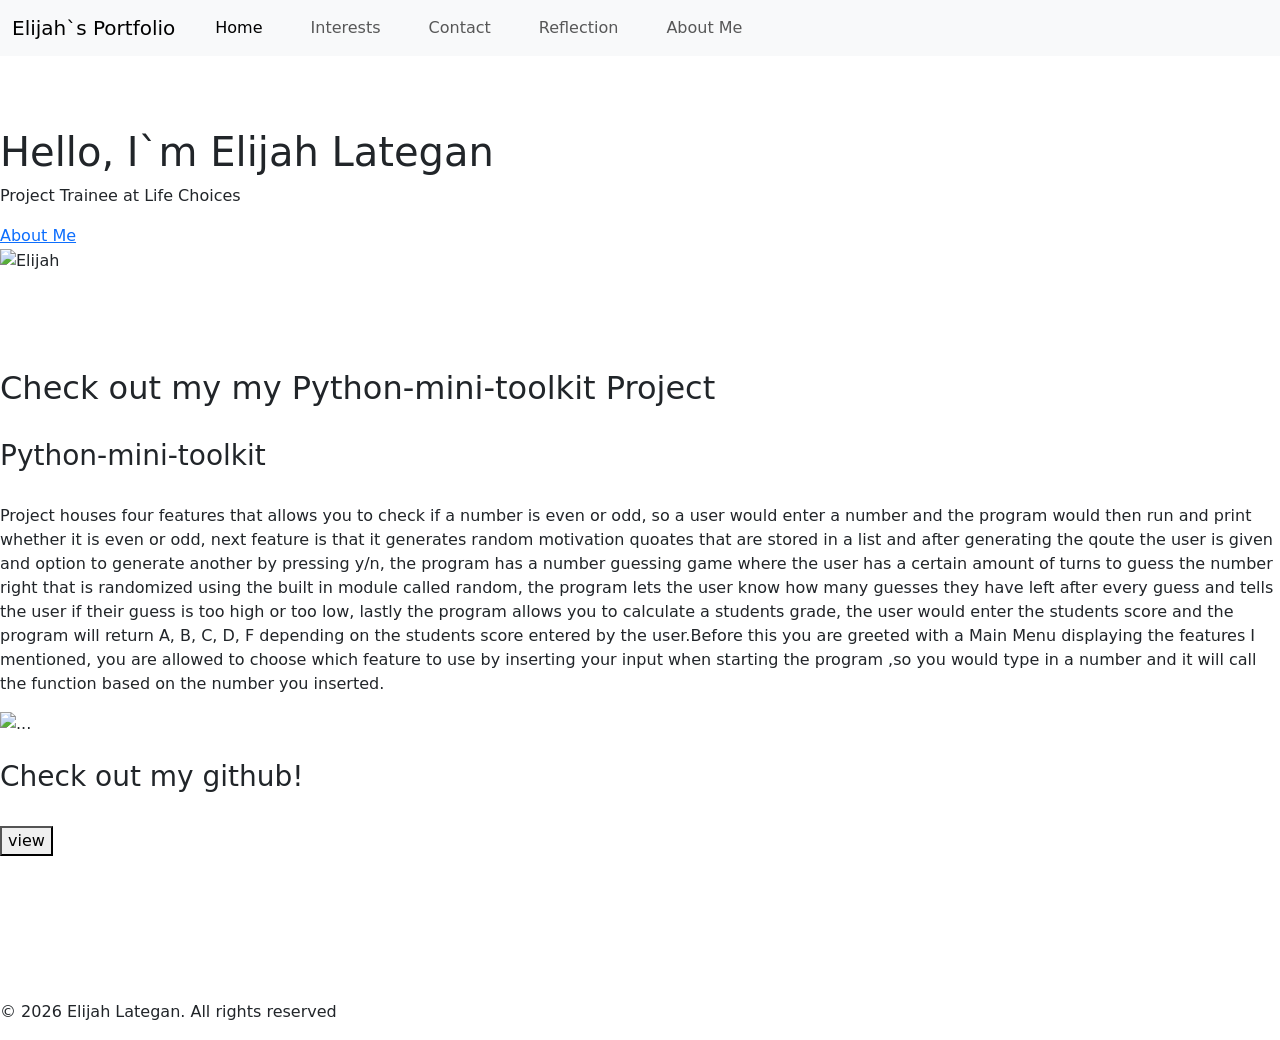
==== index.html @ 5506761e "Add files via upload" ====
<!DOCTYPE html>
<html lang="en">
<head>
    <meta charset="UTF-8">
    <meta name="viewport" content="width=device-width, initial-scale=1.0">
    <link href="https://cdn.jsdelivr.net/npm/bootstrap@5.3.8/dist/css/bootstrap.min.css" rel="stylesheet" integrity="sha384-sRIl4kxILFvY47J16cr9ZwB07vP4J8+LH7qKQnuqkuIAvNWLzeN8tE5YBujZqJLB" crossorigin="anonymous">
    <link rel="stylesheet" href="style.css">
    <title>Portfolio</title>
</head>
<body class="home">
    <nav class="navbar navbar-expand-lg bg-body-tertiary">
        <div class="container-fluid">
          <a class="navbar-brand" href="#">Elijah`s Portfolio</a>
          <button class="navbar-toggler" type="button" data-bs-toggle="collapse" data-bs-target="#navbarNav" aria-controls="navbarNav" aria-expanded="false" aria-label="Toggle navigation">
            <span class="navbar-toggler-icon"></span>
          </button>
          <div class="collapse navbar-collapse " id="navbarNav">
            <ul class="navbar-nav mr-auto">
              <li class="nav-item px-3">
                <a class="nav-link active" aria-current="page" href="index.html">Home</a>
              </li>
              <li class="nav-item px-3">
                <a class="nav-link" href="interests.html">Interests</a>
              </li>
              <li class="nav-item px-3">
                <a class="nav-link" href="contact.html">Contact</a>
              </li>
              <li class="nav-item px-3">
                <a class="nav-link" href="reflection.html">Reflection</a>
              </li>
              <li class="nav-item px-3">
                <a class="nav-link" href="about.html">About Me</a>
              </li>
              
            </ul>
          </div>
        </div>
      </nav><br><br><br>

      <div class="sectionA">
        <div class="greet">
            <h1>Hello, I`m Elijah Lategan</h1>
            <p>Project Trainee at Life Choices</p>
            <a href="about.html">About Me</a>
        </div>

        <div class="myimage">
            <img src="remove.bg.png" alt="Elijah">
        </div>
      </div><br><br><br><br>

      <div class="prev">
        <h2>Check out my my Python-mini-toolkit Project</h2><br>
        <h3>Python-mini-toolkit</h3><br>
        <p>
            Project houses four features that allows you to check if a number is even or odd, so a user would enter a number and the program would then run and print whether it is even or odd, next feature is that it generates random motivation quoates that are stored in a list and after generating the qoute the user is given and option to generate another by pressing y/n, the program has a number guessing game where the user has a certain amount of turns to guess the number right that is randomized using the built in module called random, the program lets the user know how many guesses they have left after every guess and tells the user if their guess is too high or too low, lastly the program allows you to calculate a students grade, the user would enter the students score and the program will return A, B, C, D, F depending on the students score entered by the user.Before this you are greeted with a Main Menu displaying the features I mentioned, you are allowed to choose which feature to use by inserting your input when starting the program ,so you would type in a number and it will call the function based on the number you inserted.
        </p>
        <div id="carouselExample" class="carousel slide w-100 mx-auto">
            <div class="carousel-inner">
              <div class="carousel-item active">
                <img src="Screenshot (69).png" class="d-block w-100" alt="...">
              </div>
              <div class="carousel-item">
                <img src="Screenshot (70).png" class="d-block w-100" alt="...">
              </div>
              <div class="carousel-item">
                <img src="Screenshot (71).png" class="d-block w-100" alt="...">
              </div>
            </div>
            <button class="carousel-control-prev" type="button" data-bs-target="#carouselExample" data-bs-slide="prev">
              <span class="carousel-control-prev-icon" aria-hidden="true"></span>
              <span class="visually-hidden">Previous</span>
            </button>
            <button class="carousel-control-next" type="button" data-bs-target="#carouselExample" data-bs-slide="next">
              <span class="carousel-control-next-icon" aria-hidden="true"></span>
              <span class="visually-hidden">Next</span>
            </button>
          </div><br>
          <h3>Check out my github!</h3><br>
          <a href="https://github.com/Elijah736/python-mini-toolkit-/blob/main/README.md">
            <button>view</button>
          </a>
      </div><br><br><br><br><br><br>


      <footer>
        <p>&copy; 2026 Elijah Lategan. All rights reserved</p>
      </footer>
      <script src="https://cdn.jsdelivr.net/npm/bootstrap@5.3.8/dist/js/bootstrap.bundle.min.js" integrity="sha384-FKyoEForCGlyvwx9Hj09JcYn3nv7wiPVlz7YYwJrWVcXK/BmnVDxM+D2scQbITxI" crossorigin="anonymous"></script>
</body>
</html>
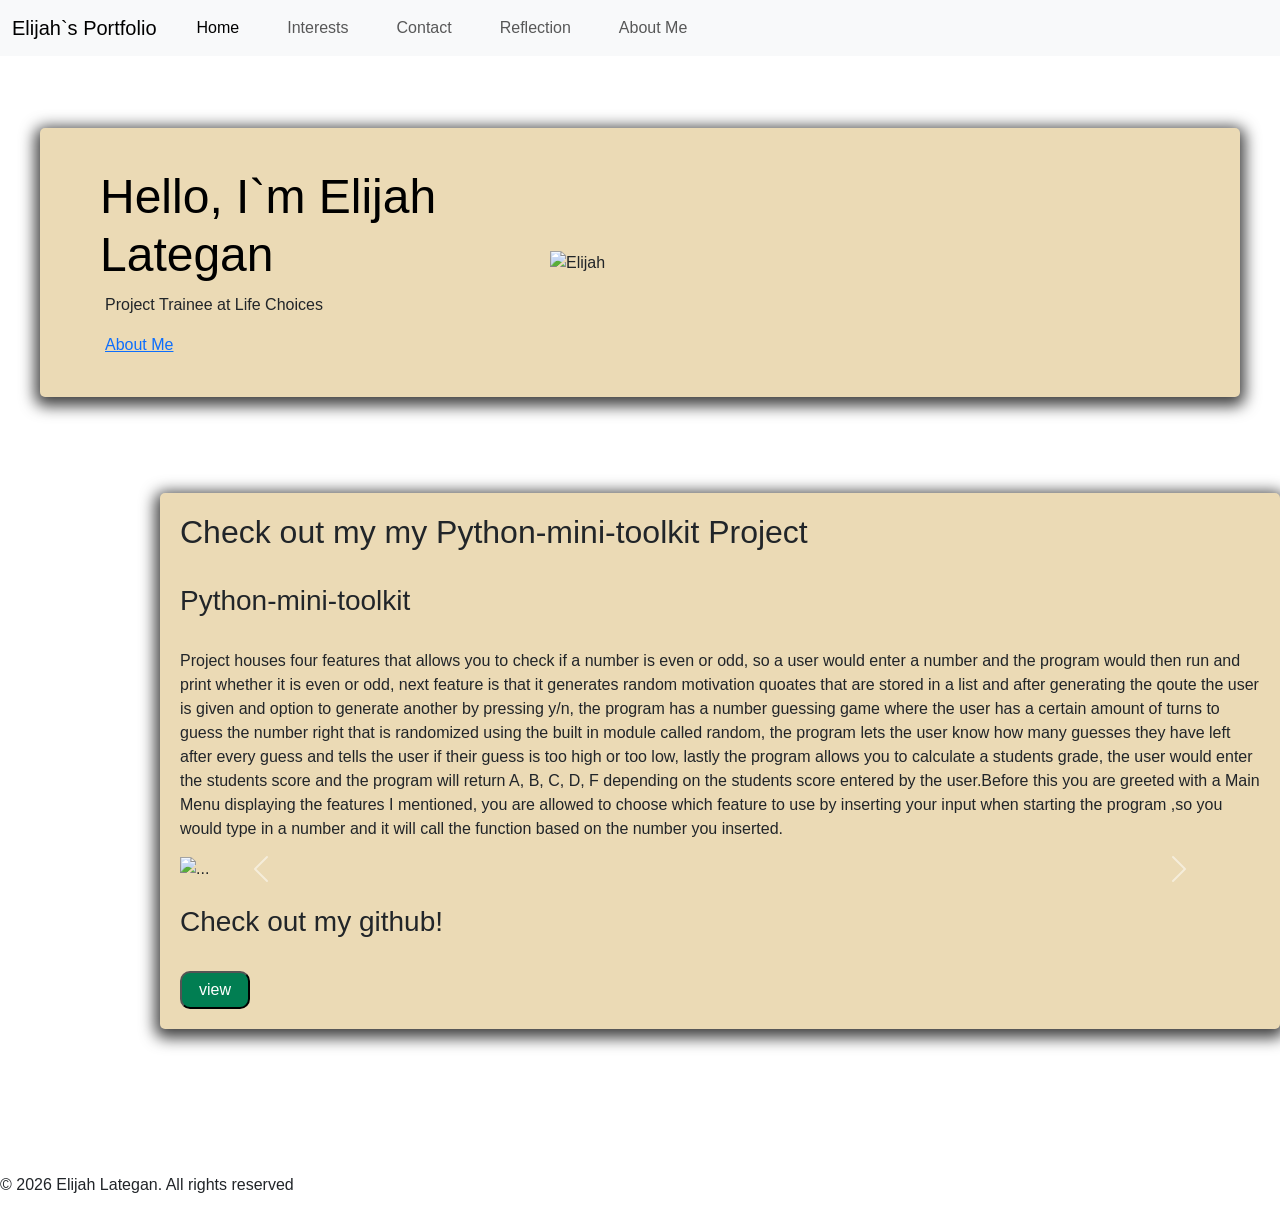
==== commit ed7556e8: "intial commit" ====
--- a/index.html
+++ b/index.html
@@ -45,7 +45,7 @@
         </div>
 
         <div class="myimage">
-            <img src="remove.bg.png" alt="Elijah">
+            <img src="https://ibb.co/zWmnTrHX" alt="Elijah">
         </div>
       </div><br><br><br><br>
 
--- a/style.css
+++ b/style.css
@@ -0,0 +1,378 @@
+/* Home Page */
+button{
+    border-radius: 10px;
+    background-color: #017e52;
+    color: white;
+    padding: 5px;
+    justify-content: center;
+}
+
+.prev{
+    display: grid;
+    align-items: center;
+    justify-content: space-between;
+    padding: 20px;
+    max-width: 1200px;
+    margin: 0 auto;
+    border-radius: 5px;
+    box-shadow: 0 4px 15px 5px rgba(0, 0, 0, 0.75);
+    margin-left: 160px;
+    background-color: #ebdab5; 
+}
+
+.body{
+    font-size: 18px;
+    font-family: Arial, Helvetica, sans-serif;
+    background: #020024;
+    color: white;
+    background-color: white; 
+}
+
+.home{
+    background-color: white;  
+}
+
+.sectionA{
+    background-color: #ebdab5;
+    display: flex;
+    align-items: center;
+    justify-content: space-between;
+    padding: 40px;
+    max-width: 1200px;
+    margin: 0 auto;
+    border-radius: 5px;
+    box-shadow: 0 4px 15px 5px rgba(0, 0, 0, 0.75);
+}
+
+.greet{
+    flex: 1;
+    padding-right: 20px;
+}
+
+.greet h1{
+    font-size: 3rem;
+    margin-bottom: 10px;
+    font-family: sans-serif;
+    color: black;
+}
+
+.greet p{
+    margin-left: 25px;
+}
+
+.greet a{
+    margin-left: 25px;
+}
+
+.myimage{
+    flex: 1;
+    display: flex;
+    justify-content: flex-end;
+}
+
+.myimage img{
+    width: 650px;
+    max-width: 100%;
+    height: auto;
+    display: block;
+}
+
+button{
+    width: 70px;
+}
+
+
+
+/* Interests Page */
+
+.sport img{
+    width: 200px;
+    height: auto;
+    transform: rotate(270deg);
+    margin-left: 60px;
+}
+
+.sport2 img{
+    margin-top: 10px;
+    width: 350px;
+    height: auto;
+}
+
+
+.sport2{
+    border-radius: 5px;
+    background-color: #ebdab5;
+    padding: 20px;
+    justify-content: space-between;
+    padding: 40px;
+    max-width: 600px;
+    /* margin: 0 auto;
+    margin-right: 20px;
+    margin-left: 1000px;
+    margin-top: 120px;
+    display: block; */
+    color: black;
+    box-shadow: 0 4px 15px 5px rgba(0, 0, 0, 0.75)
+}
+
+
+.sport{
+    border-radius: 5px;
+    background-color: #ebdab5;
+    padding: 20px;
+    justify-content: space-between;
+    padding: 40px;
+    max-width: 600px;
+    margin: 0 auto;
+    border-radius: 5px;
+    /* margin-left: 1000px;
+    margin-right: auto;
+    display: block; */
+    /* margin-top: -1430px; */
+    color: black;
+    box-shadow: 0 4px 15px 5px rgba(0, 0, 0, 0.75);
+    /* margin-right: 20px; */
+}
+
+
+.myh1{
+    font-family: Arial, Helvetica, sans-serif;
+    background-color: #ebdab5;
+    color: black;
+    padding: 40px;
+    max-width: 1200px;
+    margin-left: 115px;
+    border-radius: 5px;
+    box-shadow: 0 4px 15px 5px rgba(0, 0, 0, 0.75);
+}
+
+.codm{
+    font-weight: 300;
+}
+
+.int{
+    background-color: white; 
+    font-family: Arial, Helvetica, sans-serif;
+    justify-content: center;
+}
+
+.container{
+    display: grid;
+    grid-template-columns: repeat(2, 600px);
+    gap: 50px;
+}
+
+
+
+/* About me page */
+
+
+.linkedin img{
+    width: 900px;
+    height: auto;
+}
+
+
+.linkedin{
+    color: black;
+    box-shadow: 0 4px 15px 5px rgba(0, 0, 0, 0.75);
+    border-radius: 5px;
+    background-color: #ebdab5;
+    padding: 20px;
+    justify-content: space-between;
+    padding: 40px;
+    max-width: 1000px;
+    margin: 0 auto;
+    border-radius: 5px;
+    margin-left: 10px;
+    margin-right: auto;
+    display: block;
+}
+
+.Abt{
+    display: flex;
+    gap: 20px;
+}
+
+
+.me{
+    color: black;
+    box-shadow: 0 4px 15px 5px rgba(0, 0, 0, 0.75);
+    border-radius: 5px;
+    background-color: #ebdab5;
+    padding: 20px;
+    justify-content: space-between;
+    padding: 40px;
+    max-width: 1200px;
+    margin: 0 auto;
+    border-radius: 5px;
+    margin-left: 10px;
+    margin-right: auto;
+    display: block;
+
+}
+
+h1{
+    font-family: Arial, Helvetica, sans-serif;
+    font-size: 60px;
+    margin-left: 20px;
+}
+
+.text{
+    word-spacing: 1px;
+    display: block;
+    margin-left: 20px;
+}
+
+
+.goals{
+    word-spacing: 1px;
+    margin-left: 20px;
+}
+
+.goals h2{
+    font-family: Arial, Helvetica, sans-serif;
+}
+
+.mission{
+    color: black;
+    box-shadow: 0 4px 15px 5px rgba(0, 0, 0, 0.75);
+    border-radius: 5px;
+    background-color: #ebdab5;
+    padding: 20px;
+    justify-content: space-between;
+    padding: 40px;
+    max-width: 450px;
+    margin: 0 auto;
+    border-radius: 5px;
+    max-height: 500px;
+    animation-name: slideLeft;
+    animation-duration: 2s;
+    animation-iteration-count: 1;
+    animation-direction: normal;
+    animation-play-state: running;
+    animation-timing-function: cubic-bezier(0.28,-1.48, 0.54, 2.21);
+}
+
+@keyframes slideLeft{
+    from{transform: translateX(300%)}
+}
+
+
+
+/* Contact Page */
+
+.body{
+    font-family: Arial, Helvetica, sans-serif;
+}
+
+.page-wrapper {
+    display: flex;
+    justify-content: center;
+    align-items: center;
+    min-height: 100vh;
+    padding: 20px;
+    width: 100%;
+}
+
+.form-group {
+    margin-bottom: 20px;
+}
+
+.contact-container {
+    background-color: #ebdab5;
+    padding: 30px;
+    border-radius: 8px;
+    box-shadow: 0 4px 15px 5px rgba(0, 0, 0, 0.75);
+    width: 100%;
+    max-width: 450px;
+}
+
+.contact-container h2 {
+    margin-bottom: 20px;
+    color: #333333;
+    font-size: 24px;
+    text-align: center;
+}
+
+
+.form-group {
+    margin-bottom: 20px;
+}
+
+.form-group label {
+    display: block;
+    margin-bottom: 8px;
+    color: #666666;
+    font-size: 14px;
+    font-weight: 600;
+}
+
+
+input[type="text"], 
+textarea {
+    width: 100%;
+    padding: 12px;
+    border: 1px solid #cccccc;
+    border-radius: 4px;
+    font-size: 16px;
+    color: #333333;
+    transition: border-color 0.3s ease;
+}
+
+* {
+    box-sizing: border-box;
+    margin: 0;
+    padding: 0;
+    font-family: 'Segoe UI', Tahoma, Geneva, Verdana, sans-serif;
+}
+
+
+textarea {
+    resize: vertical;
+}
+
+
+.submit-btn:hover {
+    background-color: #0056b3;
+}
+
+input[type="text"]:focus, 
+textarea:focus {
+    border-color: #007bff;
+    outline: none;
+}
+
+.submit-btn {
+    color: #ffffff;
+    border: none;
+    padding: 12px 20px;
+    font-size: 16px;
+    font-weight: 600;
+    border-radius: 4px;
+    cursor: pointer;
+    width: 100%;
+    transition: background-color 0.3s ease;
+}
+
+/* reflection page */
+
+.body{
+    font-family: Arial, Helvetica, sans-serif;
+}
+
+
+.re{
+    background-color: #ebdab5;
+    color: black;
+    display: grid;
+    justify-content: space-between;
+    padding: 20px;
+    max-width: 1200px;
+    margin: 0 auto;
+    border-radius: 5px;
+    box-shadow: 0 4px 15px 5px rgba(0, 0, 0, 0.75);
+    margin-left: 160px;
+}
+
+
